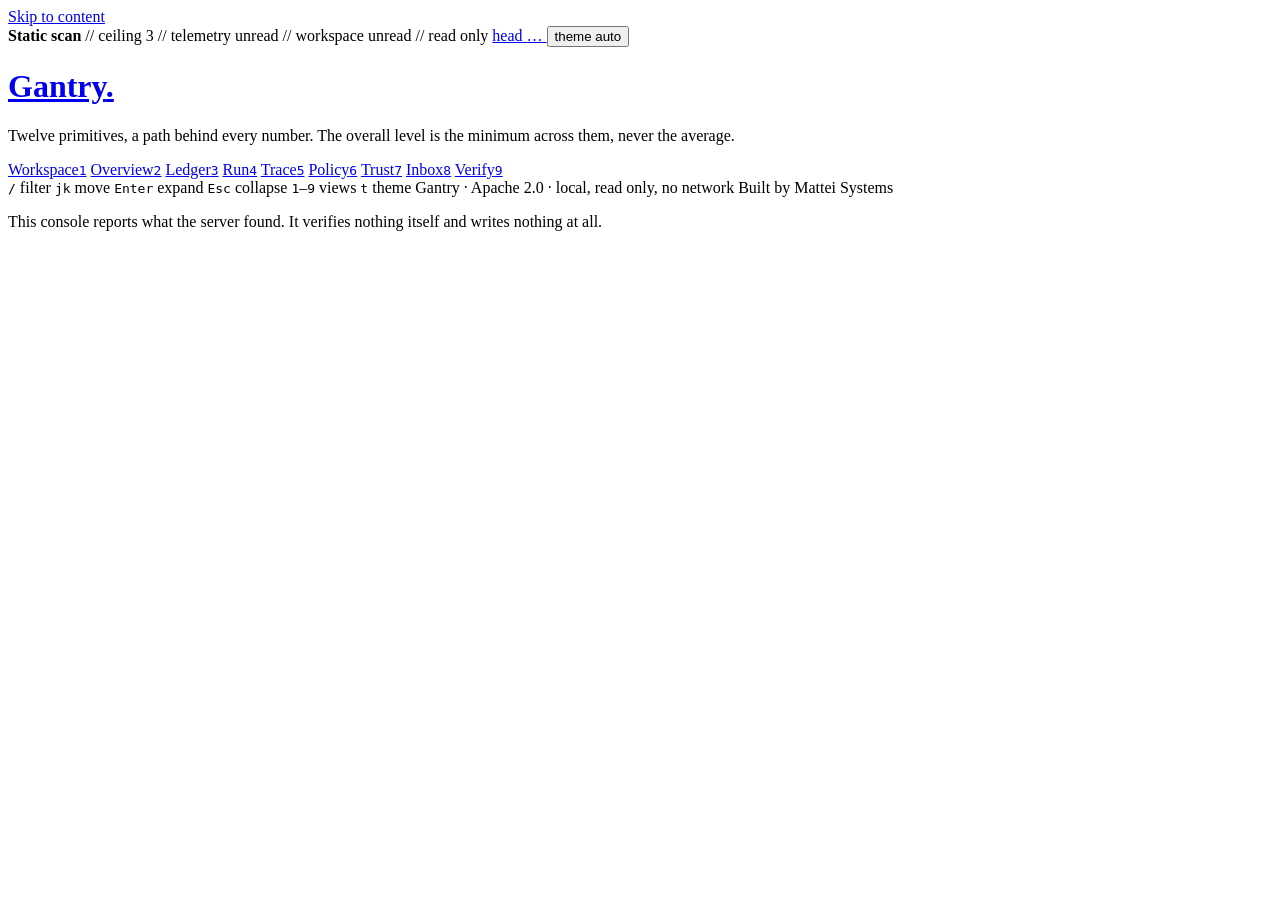
==== assets/index.html @ 90e48cc2 "feat(console): a workspace answers before any log does, and a missing ledger is not a broken one The" ====
<!doctype html>
<html lang="en">
<head>
<meta charset="utf-8">
<meta name="viewport" content="width=device-width, initial-scale=1">
<meta name="color-scheme" content="light dark">
<title>Gantry console</title>
<link rel="icon" href="data:image/svg+xml,%3Csvg xmlns='http://www.w3.org/2000/svg' viewBox='0 0 16 16'%3E%3Crect width='16' height='16' rx='2' fill='%2315171A'/%3E%3Cpath d='M11.6 5.2A3.8 3.8 0 1 0 12 8.6H8.2' fill='none' stroke='%23F0B400' stroke-width='2'/%3E%3C/svg%3E">
<link rel="stylesheet" href="/console.css">
</head>
<body>
<a class="skip" href="#view">Skip to content</a>

<!-- What backs the numbers below. Filled by the read that draws them, and
     honest about having read nothing until one has run. -->
<div class="prov">
  <span><b>Static scan</b></span>
  <span class="sep">//</span>
  <span id="prov-ceiling">ceiling 3</span>
  <span class="sep">//</span>
  <span id="prov-telemetry">telemetry unread</span>
  <span class="sep">//</span>
  <span id="prov-n">workspace unread</span>
  <span class="sep">//</span>
  <span>read only</span>
  <span class="prov-right">
    <a class="prov-chip" id="head-chip" href="#/verify" title="Latest signed tree head">
      <span class="chip-key">head</span>
      <span class="chip-val mono" id="head-chip-val">…</span>
    </a>
    <button class="prov-chip" id="theme-btn" type="button" title="Theme: auto, dark, light (t)">
      <span class="chip-key">theme</span>
      <span class="chip-val" id="theme-btn-val">auto</span>
    </button>
  </span>
</div>

<div class="wrap">

  <header class="mast">
    <div>
      <h1 class="mark"><a href="#/workspace">Gantry<span>.</span></a></h1>
      <p class="tag">Twelve primitives, a path behind every number. The overall level is the
        minimum across them, never the average.</p>
    </div>

    <nav class="nav" id="nav" aria-label="Views">
      <a href="#/workspace" data-view="workspace">Workspace<kbd>1</kbd></a>
      <a href="#/overview" data-view="overview">Overview<kbd>2</kbd></a>
      <a href="#/ledger" data-view="ledger">Ledger<kbd>3</kbd></a>
      <a href="#/run" data-view="run">Run<kbd>4</kbd></a>
      <a href="#/trace" data-view="trace">Trace<kbd>5</kbd></a>
      <a href="#/policy" data-view="policy">Policy<kbd>6</kbd></a>
      <a href="#/trust" data-view="trust">Trust<kbd>7</kbd></a>
      <a href="#/inbox" data-view="inbox">Inbox<kbd>8</kbd></a>
      <a href="#/verify" data-view="verify">Verify<kbd>9</kbd></a>
    </nav>
  </header>

  <!-- The verification takeover. A ledger that fails verification renders here
       and nothing else renders until the reader dismisses it deliberately. -->
  <div id="takeover" hidden></div>

  <!-- Stays for the whole session once a takeover is dismissed. Not a badge. -->
  <div id="alertbar" hidden></div>

  <main id="view" tabindex="-1"></main>

  <footer>
    <span class="keyhints">
      <kbd>/</kbd> filter
      <kbd>j</kbd><kbd>k</kbd> move
      <kbd>Enter</kbd> expand
      <kbd>Esc</kbd> collapse
      <kbd>1</kbd>–<kbd>9</kbd> views
      <kbd>t</kbd> theme
    </span>
    <span>Gantry &middot; Apache 2.0 &middot; local, read only, no network</span>
    <span>Built by Mattei Systems</span>
  </footer>

  <p class="footnote">This console reports what the server found. It verifies nothing itself and writes nothing at all.</p>
</div>

<script type="module" src="/app.js"></script>
</body>
</html>
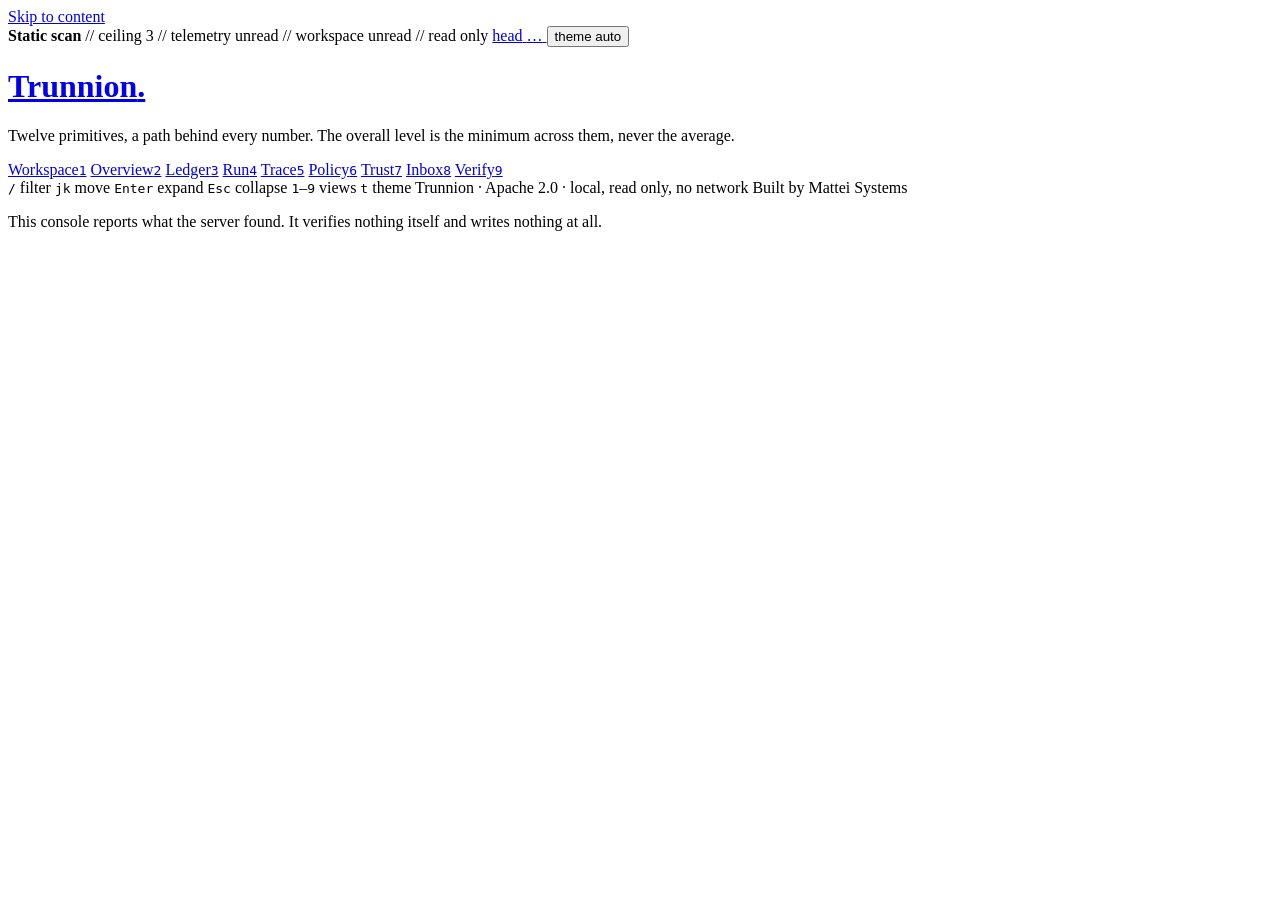
==== commit 3e15363e: "Rename the project from gantry to trunnion The name collided three ways. An established Joomla templ" ====
--- a/assets/index.html
+++ b/assets/index.html
@@ -4,7 +4,7 @@
 <meta charset="utf-8">
 <meta name="viewport" content="width=device-width, initial-scale=1">
 <meta name="color-scheme" content="light dark">
-<title>Gantry console</title>
+<title>Trunnion console</title>
 <link rel="icon" href="data:image/svg+xml,%3Csvg xmlns='http://www.w3.org/2000/svg' viewBox='0 0 16 16'%3E%3Crect width='16' height='16' rx='2' fill='%2315171A'/%3E%3Cpath d='M11.6 5.2A3.8 3.8 0 1 0 12 8.6H8.2' fill='none' stroke='%23F0B400' stroke-width='2'/%3E%3C/svg%3E">
 <link rel="stylesheet" href="/console.css">
 </head>
@@ -39,8 +39,8 @@
 
   <header class="mast">
     <div>
-      <h1 class="mark"><a href="#/workspace">Gantry<span>.</span></a></h1>
-      <p class="tag">Twelve primitives, a path behind every number. The overall level is the
+      <h1 class="mark"><a href="#/workspace">Trunnion<span>.</span></a></h1>
+      <p class="mast-tag">Twelve primitives, a path behind every number. The overall level is the
         minimum across them, never the average.</p>
     </div>
 
@@ -75,7 +75,7 @@
       <kbd>1</kbd>–<kbd>9</kbd> views
       <kbd>t</kbd> theme
     </span>
-    <span>Gantry &middot; Apache 2.0 &middot; local, read only, no network</span>
+    <span>Trunnion &middot; Apache 2.0 &middot; local, read only, no network</span>
     <span>Built by Mattei Systems</span>
   </footer>
 
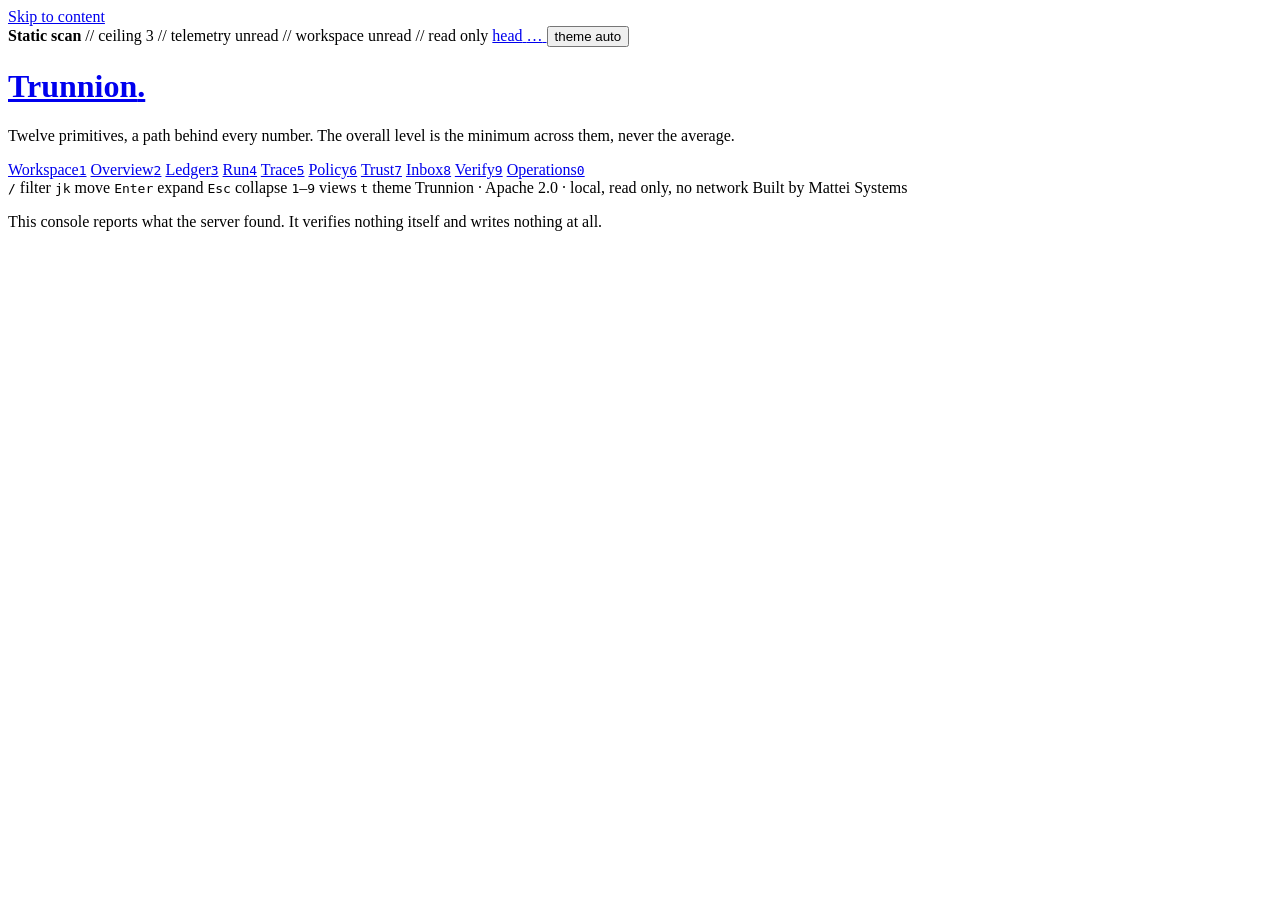
==== commit 772f3f7e: "An operations view, and an aggregate that cannot flatter the ledger Nine views each answered one que" ====
--- a/assets/index.html
+++ b/assets/index.html
@@ -54,6 +54,7 @@
       <a href="#/trust" data-view="trust">Trust<kbd>7</kbd></a>
       <a href="#/inbox" data-view="inbox">Inbox<kbd>8</kbd></a>
       <a href="#/verify" data-view="verify">Verify<kbd>9</kbd></a>
+      <a href="#/operations" data-view="operations">Operations<kbd>0</kbd></a>
     </nav>
   </header>
 
